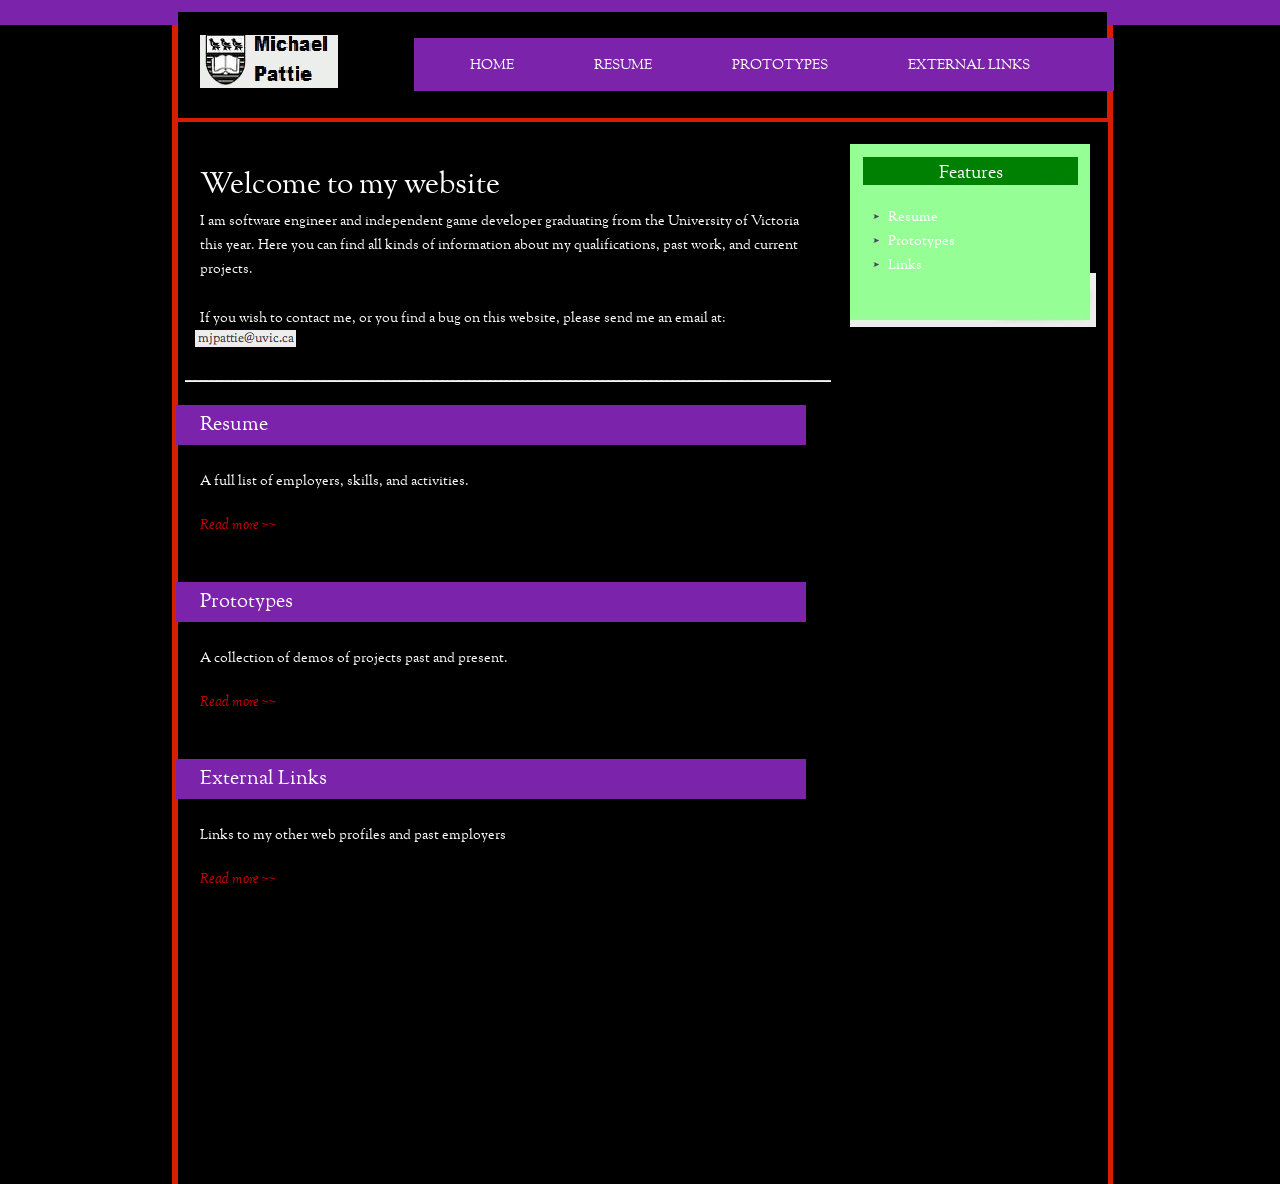
==== index.html @ cfc6a418 "Partway throuigh colour replacement. Also fixed typo in references." ====
<!DOCTYPE html>
<!-- Website template by freewebsitetemplates.com -->
<html>
<head>
	<meta charset="UTF-8">
	<title>Michael Pattie's Website</title>
	<link rel="stylesheet" type="text/css" href="css/style.css">
</head>
<body>
	<div id="page">
		<div id="header">
			<div>
				<a href="index.html"><img src="images/logo.jpg" alt="Logo"></a>
			</div>
			<ul>
				<li >
					<a href="index.html">Home</a>
				</li>
				<li>
					<a href="resume.html">Resume</a>
				</li>
				<li>
					<a href="prototypes.html">Prototypes</a>
				</li>
				<li>
					<a href="links.html">External Links</a>
				</li>
			</ul>
		</div>
		<div id="body">
			<div id="aside">
				<h1>Welcome to my website</h1>
				<p>I am software engineer and independent game developer graduating from the University of Victoria this year. Here you can find all kinds of information about my qualifications, past work, and current projects.</p>
				<p>If you wish to contact me, or you find a bug on this website, please send me an email at: <img id="contact_img" src="images/contact_image.png"></img></p>
				<span></span>
				<ul>
					<li>
						<h2 id="resume">
							<a href="resume.html">Resume</a>
						</h2>
						<p>A full list of employers, skills, and activities.</p>
						<a href="resume.html" class="readmore">Read more &gt;&gt;</a>
					</li>
					<li>
						<h2 id = "prototypes">
							<a href="prototypes.html">Prototypes</a>
						</h2>
						<p>A collection of demos of projects past and present.</p>
						<a href="prototypes.html" class="readmore">Read more &gt;&gt;</a>
					</li>
                    <li>
						<h2 id = "links">
							<a href="links.html">External Links</a>
						</h2>
						<p>Links to my other web profiles and past employers</p>
						<a href="links.html" class="readmore">Read more &gt;&gt;</a>
					</li>
				</ul>
            </div>
			<div id="sidebar">
				<div>
					<div>
						<h3>Features</h3>
						<ul>
							<li>
								<a href="#resume">Resume</a>
							</li>
							<li>
								<a href="#prototypes">Prototypes</a>
							</li>
							<li>
								<a href="#links">Links</a>
							</li>
						</ul>
					</div>
				</div>
            </div>
		</div>
	</div>
</body>
</html>
---- css/style.css ----
/* Website template by freewebsitetemplates.com */

body {
	background: url(../images/bg-body.png) repeat center top;
	color: #ffffff;/*#504e4f;/*807e7f 504e4f*/
	font-family: 'SortsMillGoudyRegular';
	font-size: 14px;
	margin: 0;
	min-width: 950px;
	padding: 0;
}

a {
	outline: none;
}

img {
	border: 0;
}

img#contact_img {
    margin-left:-5px;
}

p a {
	color: #ffffff;/*#504e4f; /*807e7f*/
}

iframe {
    display: block;
    width: 800px;/*889px;*/
    height: 600px;/*667px;*/
    margin:0 auto;
    /*-webkit-transform:scale(0.5);-moz-transform-scale(0.5);*/
}

#iframe_coffee{
    display: block;
    width: 750px;/*889px;*/
    height: 750px;/*667px;*/
    margin:0 auto;
    /*-webkit-transform:scale(0.5);-moz-transform-scale(0.5);*/
}

#iframe_theRoom {
    display: block;
    width: 840px;
    height: 650px;
    margin:0 130px;
    /*-webkit-transform:scale(0.5);-moz-transform-scale(0.5);*/
}

#page {
	background: url(../images/top-bar.png) repeat-x center top;
	width: 100%;
}

#arcadepage {
	background: url(../images/top-bar.png) repeat-x center top;
	width: 100%;
}

#arcadeheader {
	background: url(../images/bg-header-expanded.png) no-repeat center top;
	height: 123px;
	margin: 0 auto;
	overflow: hidden;
	width: 1100px;
}

#header {
	background: url(../images/bg-header.png) no-repeat center top;
	height: 123px;
	margin: 0 auto;
	overflow: hidden;
	width: 950px;
}

#arcadeheader div,
#header div {
	float: left;
	height: 123px;
	padding: 0 0 0 35px;
	width: 230px;
}

#arcadeheader div img,
#header div img {
	margin-top: 35px;
}

#arcadeheader ul{
    float: right;
	height: 51px;
	list-style: none;
	margin: 40px 0 0;
	padding: 0;
}
#header ul {
	float: left;
	height: 51px;
	list-style: none;
	margin: 40px 0 0;
	padding: 0;
}

#arcadeheader ul li,
#header ul li {
	float: left;
	padding: 0 40px;
}

#arcadeheader ul li a,
#header ul li a {
	color: #ffffff;/*#105012; /*831a3b*/
	display: block;
	line-height: 51px;
	text-decoration: none;
	text-transform: uppercase;
	text-shadow: none;/*0 1px #77df68; /*ff97b8*/
}

#arcadeheader ul li.current a,
#header ul li.current a{
	color: #CC0000;
}

#arcadeheader ul a:hover,
#header ul li a:hover {
	color: #ff6600;/*f5fff5*/
	text-shadow: none;/*0 1px #00a100; /*d5426f*/ /*7aff7a*/
}

#arcade {
	background: url(../images/bg-page-expanded.png) repeat-y ;
    /*background-size: auto auto;*/
	margin: -1px auto;
	min-height: 800px;
	overflow: hidden;
	padding: 0px 0px 0px 0;
	width: 1100px;
}

#arcade_theRoom {
	background: url(../images/bg-page-expanded.png) repeat-y ;
    /*background-size: auto auto;*/
	margin: -20px 133px;
	min-height: 700px;
	overflow: visible;
	padding: 0px 0px 0px 0;
	width: 1200px;
}

#arcade div{
	margin-left:25px;
	width: 1000px;
}

#body {
	background: url(../images/bg-page.png) repeat-y;
	margin: -1px auto;
	min-height: 1000px;
	overflow: hidden;
	padding: 22px 25px 40px 0;
	width: 925px;
}


#body div#aside {
	float: left;
	position: relative;
	width: 665px;
}

#body div#aside div {
	/*background: url(../images/frame.gif) no-repeat;*/
	height: 291px;
	margin: 0 0 0 35px;
	width: 608px;
}

#body div#aside div#games{
    background: none;
	height: auto;
    margin: 0;
}

#body div#aside div#games div{
    background: none;
	height: auto;
    margin: 0;
    float:left;
}

#body div#aside div#games span{
    position: relative;
}


#body div#aside div#games h2 a{
    /*background: none;*/
    margin-left: 0;
    float: none;
    width: auto;
}

#body div#aside div#games a{
    background: none;
    margin-left: 25px;
    float: left;
    width: 135px;
}

#body div#aside div#games p{
    margin-left: 170px; 
}

#body div#aside div#games ul li{
    overflow:hidden;
    /*height:300;*/
}

#body div#aside div#games a.readmore{
    margin-left: 170px;
}

#body div#aside div#section ul li {
	margin: 0 0 30px;
	overflow: hidden;
    height: auto;
}

#body div#aside div#section ul li h2{
	background: none;
	height: auto;
}

#body div#aside div#section ul {

}

#body div#aside div#section ul li {
	margin: 0 0 30px;
	overflow: hidden;
}


#body div#aside div#section ul li span {
	background: none;
	display: block;
	float: left;
	height: 145px;
	margin: 0;
	position: static;
	width: 145px;
}

#body div#aside div#games img,
#body div#aside div#section ul li span img {
	border: 1px solid #BEC3BE;/*C2C3BE*/
    height: 145px;
    width:  145px;
}

#body div#aside div#section ul li div {
	background: none;
	float: left;
	height: auto;
	margin: 0 0 0 25px;
	width: 430px;
}

#body div#aside div#section ul li div h5 {
	font-size: 18px;
	font-weight: normal;
	margin: 0 0 5px;
}

#body div#aside div#section ul li div h5 a {
	color: #5acd5a;/*cd5a81*/
}

#body div#aside div#section ul li div p {
	margin: 0;
	padding: 0;
}

#body div#aside div img {
	margin: 1px 3px 3px;
}

#body div#aside h1 {
	font-size: 30px;
	font-weight: normal;
	margin: 25px 0 10px;
}

#body div#aside h4 {
	background: url(../images/bg-content-heading.png) no-repeat;/*This one was grey*/
	color: #ffffff;/*#fdfdfd;*/
	font-size: 20px;
	font-weight: normal;
	height: 46px;
	line-height: 39px;
	margin: 0px 0 18px;
	text-shadow: none;/*0 1px #9e9e9e;*/
	width: 643px;
}

#body div#aside h3 {
	font-size: 20px;
	font-weight: normal;
	margin: 20px 0 0;
}

#arcade_theRoom h2{
	padding: 0px 22px 0px 35px;
}
#arcade h2,
#arcade p,
#body div#aside h1,
#body div#aside p,
#body div#aside h4,
#body div#aside h3,
#body div#aside h2 {
	padding: 0 22px 0 35px;
}

#body div#aside p {
	line-height: 24px;
	margin: 0 0 25px;
}

#body div#aside span {
	background: url(../images/separator.gif) no-repeat;
	display: block;
	height: 2px;
	margin: 0 0 23px 20px;
	width: 646px;
}

#body div#aside ul {
	list-style: none;
	margin: 0;
	padding: 0;
}

#body div#aside ul li {
	position: relative;
}

#body div#aside ul li span {
	background: url(../images/separator.gif) no-repeat;
	bottom: 0;
	position: absolute;
	right: 0;
}

#body div#aside ul li div {
	margin: 0 0 20px 35px;
}

#body div#aside ul li ul{
    margin-bottom:40px;
}

#body div#aside ul li ul li{
    margin-top:0px;
    margin-bottom:-20px;
    margin-left:40px
}

#body div#aside ul li ul li p{
    
    background: url(../images/arrow-grey.jpg) no-repeat left 9px;
    display: block;
	line-height: 24px;
	padding: 0 0 0 15px;
    line-height: 1.5em;
}

/*#body div#aside ul li ul li ul li{
    
    margin-top:0px;
    margin-bottom:0px;
    margin-left:40px
}

#body div#aside ul li ul li ul li p{
    
    background: url(../images/arrow-grey.jpg) no-repeat left 9px;
    display: block;
	line-height: 24px;
	padding: 0 0 0 15px;
    line-height: 1.5em;
}*/

#body div#aside h2 {
	background: url(../images/bg-content-heading.png) no-repeat;
	color: #ffffff;/*#fcfffc;/*fff9fc*/
	font-size: 20px;
	font-weight: normal;
	height: 46px;
	line-height: 39px;
	margin: 0 0 18px;
	text-shadow:none;/* 0 1px #58a858; /*e68ca8*/
	width: 643px;
}


#body div#aside h2 a {
	color: #ffffff;/*#f9fffc;/*fff9fc*/
	display: inline-block;
	text-decoration: none;
}

#body div#aside ul li h2 a:hover,
#body div#aside ul li a.readmore:hover,
#body div#sidebar div h3 a:hover,
#body div#aside div.section div a:hover,
#body div#aside div.section div a.back:hover,
#body div#aside div.section ul li a:hover,
#body div#aside div#section ul li div h5 a:hover {
	color: #ff6600;/*#1a631a;/*831A3B*/
}

#body div#aside ul li a.readmore {
	color: #cc0000;/*#59cc80; /*cc5980*/
	font-family: 'SortsMillGoudyItalic';
	display: inline-block;
	padding: 0 0 50px 35px;
	text-decoration: none;
}

#body div#aside ul li span.date {
	background: none;
	display: block;
	color: #a6ffc2;/*ffa6c2*/
	font-family: Arial, Helvetica, sans-serif;
	height: auto;
	font-style: italic;
	line-height: 35px;
	position: absolute;
	right: 40px;
	top: 0;
	width: auto;
}

#body div#aside div#work{
    background: none;
	height: auto;
	margin: 0;
	width: auto;
}

#body div#aside div#work div {
    background: none;
	height: auto;
	margin: auto 0;
	padding: 0 0 0 0px;
	width: 580px;
}

#body div#aside div#work ul {
	margin: 0 auto;
    height: auto;
	width: 580px;
}

#body div#aside div#work ul li {
	float: left;
	margin: 0 0px;
    height: auto;
	width: 190px;
}

#body div#aside div#references{
    background: none;
	height: auto;
	margin: 0;
	width: auto;
}

#body div#aside div#references div {
    background: none;
	height: auto;
	margin: auto 0;
	padding: 0 0 0 0px;
	width: 580px;
}

#body div#aside div#references ul {
	overflow: hidden;
	margin: 0 auto;
	width: 580px;
}

#body div#aside div#references ul li {
	float: left;
	margin: 0 0px;
	width: 190px;
}

#body div#aside div#paging {
	background: none;
	font-family: Arial, Helvetica, sans-serif;
	font-size: 12px;
	height: auto;
	margin: 0;
	text-align: center;
	width: 670px;
}

#body div#aside div#paging span {
	background: none;
	display: inline;
	height: auto;
	margin: 0;
	width: auto;
}

#body div#aside div#paging span a,
#body div#aside div#paging ul li a {
	color: #ffffff;/*#bfbdbe;*/
	display: inline;
	text-decoration: none;
}

#body div#aside div#paging span a:hover,
#body div#aside div#paging ul li a:hover {
	color: #ff6600;/*#807E7F;*/
}

#body div#aside div#paging ul li a:hover {
	text-decoration: underline;
}

#body div#aside div#paging ul {
	display: inline;
}

#body div#aside div#paging ul li {
	display: inline;
	padding: 0 5px;
}

#body div#aside div.section {
	background: none;
	height: auto;
	margin: 0;
	width: auto;
}

#body div#aside div.section ul {
	/*overflow: hidden;*/
	margin: 0 auto;
	width: 535px;
}

#body div#aside div.section ul li {
	float: left;
	margin: 0 15px;
	width: 146px;
}


#body div#aside div.section ul li img {
	border: 1px solid #c2c3be;
	margin: 0 0 10px;
}

#body div#aside div.section ul li a {
	color: #807E7F;
	display: block;
	font-family: Arial, Helvetica, sans-serif;
	font-size: 12px;
	padding: 0 0 5px;
	text-decoration: none;
}

#body div#aside div.section div {
	background: none;
	height: auto;
	margin: 40px auto 0;
	padding: 0 0 0 20px;
	width: 580px;
}

#body div#aside div.section div a {
	background: #e05b86;
	color: #f1d6dd;
	display: inline-block;
	font-family: 'RalewayThin';
	font-size: 18px;
	height: 30px;
	line-height: 30px;
	margin: 0 5px;
	text-align: center;
	text-decoration: none;
	width: 109px;
}

#body div#aside div.section div a.back {
	background: #c2bebf;
	color: #6d696a;
	margin: 0 0 0 220px;
}

#body div#sidebar {	
	float: right;
	width: 240px;
}

#body div#sidebar div {
	background: url(../images/bg-sidebar-bottom.jpg) no-repeat center bottom;
	padding: 0 0 50px;
	width: 246px;
}

#body div#sidebar div div {
	background: #95ff95; /*e9dadf*/
	padding: 13px 13px 0;
	width: 214px;
}

#body div#sidebar div div h3 {
	background: #008002 url(../images/bg-sidebar-heading.gif) no-repeat right top;/*ee7199*/
	color: #ffffff;/*#fcfffc; /*fffafc*/
	font-size: 18px;
	font-weight: normal;
	height: 28px;
	line-height: 33px;
	margin: 0;
	text-align: center;
	text-shadow: none;/*0 1px #58a858;*/
	width: 215px;
}

#body div#sidebar div div ul {
	list-style: none;
	margin: 0;
	padding: 20px 0 0 10px;
}

#body div#sidebar div div ul li {
	background: url(../images/arrow.gif) no-repeat left 9px;
	display: block;
	line-height: 24px;
	padding: 0 0 0 15px;
}

/*#body div#sidebar div div ul li:first-child {
	background: url(../images/arrow-down.gif) no-repeat left 8px;
}*/

#body div#sidebar div div ul li a {
	color: #ffffff;/*#105012;/*533841*//**/
	text-decoration: none;
	text-shadow:none;/* 0 1px #c0d0c0; /*fae9ef*/
}

#body div#sidebar div div ul li a:hover {
	text-decoration: underline;
}

#body div#sidebar div div ul li ul {
	padding: 0 0 20px 20px;
}

#body div#sidebar div div ul li ul li,
#body div#sidebar div div ul li ul li:first-child {
	background: url(../images/bullet.gif) no-repeat left 9px;
	padding: 0 0 0 10px;
}

#body div#sidebar form {
	background: #d7d5d6;
	height: 30px;
	margin: 50px 0;
	overflow: hidden;
	width: 240px;
}

#body div#sidebar form input.search {
	background: none;
	border: 0;
	color: #fffeff;
	float: left;
	font-size: 14px;
	height: 28px;
	line-height: 23px;
	margin: 0 0 0 10px;
	width: 185px;
}

#body div#sidebar form input.searchbtn {	
	background: url(../images/icon.gif) no-repeat 0 -208px;
	border: 0;
	cursor: pointer;
	float: left;
	height: 30px;
	width: 30px;
}

#body div#sidebar div#connect {
	background: none;
	padding: 0 0 50px;
	text-align: center;
	width: 240px;
}

#body div#sidebar div#connect span {
	display: block;
	font-size: 20px;
}

#body div#sidebar div#connect a {
	display: inline-block;
	height: 59px;
	line-height: 59px;
	margin: 13px 0 0 28px;
	text-indent: -999999px;
	width: 59px;
}

#body div#sidebar div#connect a#facebook {
	background: url(../images/icon.png) no-repeat 0 0;
	margin: 13px 0 0 0;
}

#body div#sidebar div#connect a#twitter {
	background: url(../images/icon.png) no-repeat 0 -138px;
}

#body div#sidebar div#connect a#linkedin {
	background: url(../images/icon.png) no-repeat 0 -69px;
}

#footer {
	background: #b74b6d url(../images/bg-footer.gif) repeat-x;
	font-family: Arial, Helvetica, sans-serif;
	font-size: 11px;
	line-height: 60px;
	width: 100%;
}

#footer p {
	color: #184918;/*791837*/
	margin: 0;
	text-align: center;
}

@font-face {
    font-family: 'SortsMillGoudyRegular';
    src: url('../fonts/sortsmillgoudy-regular-webfont.eot');
    src: url('../fonts/sortsmillgoudy-regular-webfont.eot?#iefix') format('embedded-opentype'),
         url('../fonts/sortsmillgoudy-regular-webfont.woff') format('woff'),
         url('../fonts/sortsmillgoudy-regular-webfont.ttf') format('truetype'),
         url('../fonts/sortsmillgoudy-regular-webfont.svg#SortsMillGoudyRegular') format('svg');
    font-weight: normal;
    font-style: normal;
}

@font-face {
    font-family: 'SortsMillGoudyItalic';
    src: url('../fonts/sortsmillgoudy-italic-webfont.eot');
    src: url('../fonts/sortsmillgoudy-italic-webfont.eot?#iefix') format('embedded-opentype'),
         url('../fonts/sortsmillgoudy-italic-webfont.woff') format('woff'),
         url('../fonts/sortsmillgoudy-italic-webfont.ttf') format('truetype'),
         url('../fonts/sortsmillgoudy-italic-webfont.svg#SortsMillGoudyItalic') format('svg');
    font-weight: normal;
    font-style: normal;
}

@font-face {
    font-family: 'RalewayThin';
    src: url('../fonts/raleway-thin-webfont.eot');
    src: url('../fonts/raleway-thin-webfont.eot?#iefix') format('embedded-opentype'),
         url('../fonts/raleway-thin-webfont.woff') format('woff'),
         url('../fonts/raleway-thin-webfont.ttf') format('truetype'),
         url('../fonts/raleway-thin-webfont.svg#RalewayThin') format('svg');
    font-weight: normal;
    font-style: normal;
}
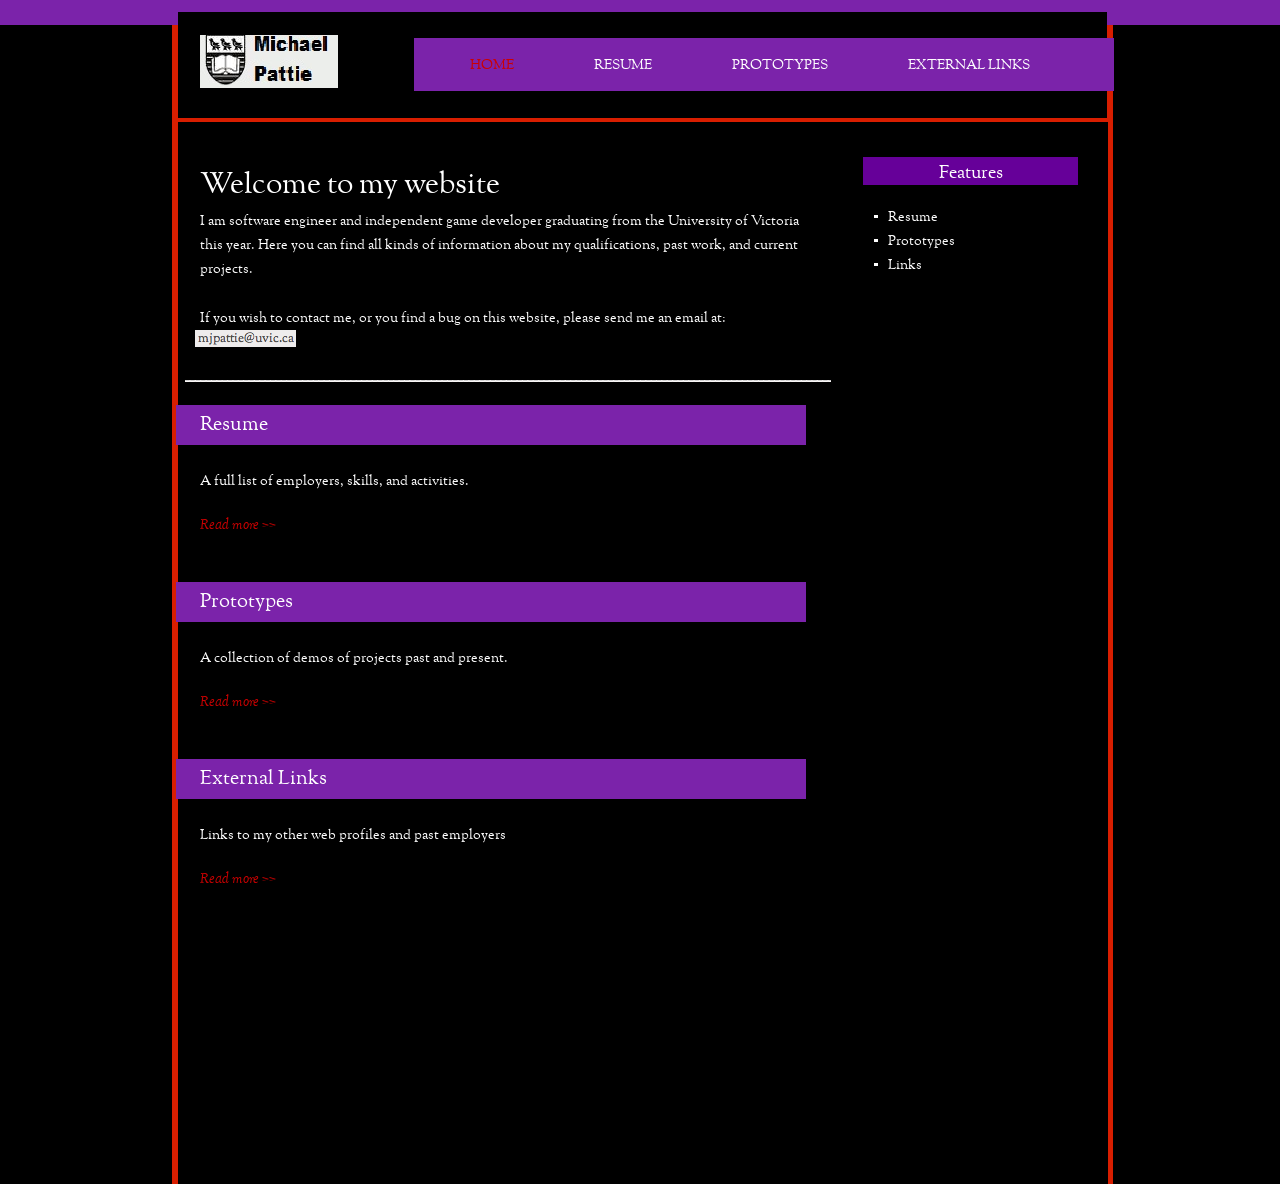
==== commit c81f6af4: "Completed some colour stuff." ====
--- a/index.html
+++ b/index.html
@@ -13,7 +13,7 @@
 				<a href="index.html"><img src="images/logo.jpg" alt="Logo"></a>
 			</div>
 			<ul>
-				<li >
+				<li class="current">
 					<a href="index.html">Home</a>
 				</li>
 				<li>
--- a/css/style.css
+++ b/css/style.css
@@ -257,7 +257,7 @@
 
 #body div#aside div#games img,
 #body div#aside div#section ul li span img {
-	border: 1px solid #BEC3BE;/*C2C3BE*/
+	border: 1px solid #CC0000;/*#BEC3BE;/*C2C3BE*/
     height: 145px;
     width:  145px;
 }
@@ -277,7 +277,7 @@
 }
 
 #body div#aside div#section ul li div h5 a {
-	color: #5acd5a;/*cd5a81*/
+	color: #CC0000;/*#5acd5a;/*cd5a81*/
 }
 
 #body div#aside div#section ul li div p {
@@ -372,7 +372,7 @@
 
 #body div#aside ul li ul li p{
     
-    background: url(../images/arrow-grey.jpg) no-repeat left 9px;
+    background: url(../images/arrow.png) no-repeat left 9px;
     display: block;
 	line-height: 24px;
 	padding: 0 0 0 15px;
@@ -565,7 +565,7 @@
 
 
 #body div#aside div.section ul li img {
-	border: 1px solid #c2c3be;
+	border: 1px solid #CC0000;/*#c2c3be;*/
 	margin: 0 0 10px;
 }
 
@@ -612,19 +612,19 @@
 }
 
 #body div#sidebar div {
-	background: url(../images/bg-sidebar-bottom.jpg) no-repeat center bottom;
+	/*background: url(../images/bg-sidebar-bottom.jpg) no-repeat center bottom;*/
 	padding: 0 0 50px;
 	width: 246px;
 }
 
 #body div#sidebar div div {
-	background: #95ff95; /*e9dadf*/
+	background: #0000000;/*#95ff95; /*e9dadf*/
 	padding: 13px 13px 0;
 	width: 214px;
 }
 
 #body div#sidebar div div h3 {
-	background: #008002 url(../images/bg-sidebar-heading.gif) no-repeat right top;/*ee7199*/
+	background: #660099; /*url(../images/bg-sidebar-heading.png) no-repeat right top;/*ee7199*/
 	color: #ffffff;/*#fcfffc; /*fffafc*/
 	font-size: 18px;
 	font-weight: normal;
@@ -643,7 +643,7 @@
 }
 
 #body div#sidebar div div ul li {
-	background: url(../images/arrow.gif) no-repeat left 9px;
+	background: url(../images/arrow.png) no-repeat left 9px;
 	display: block;
 	line-height: 24px;
 	padding: 0 0 0 15px;
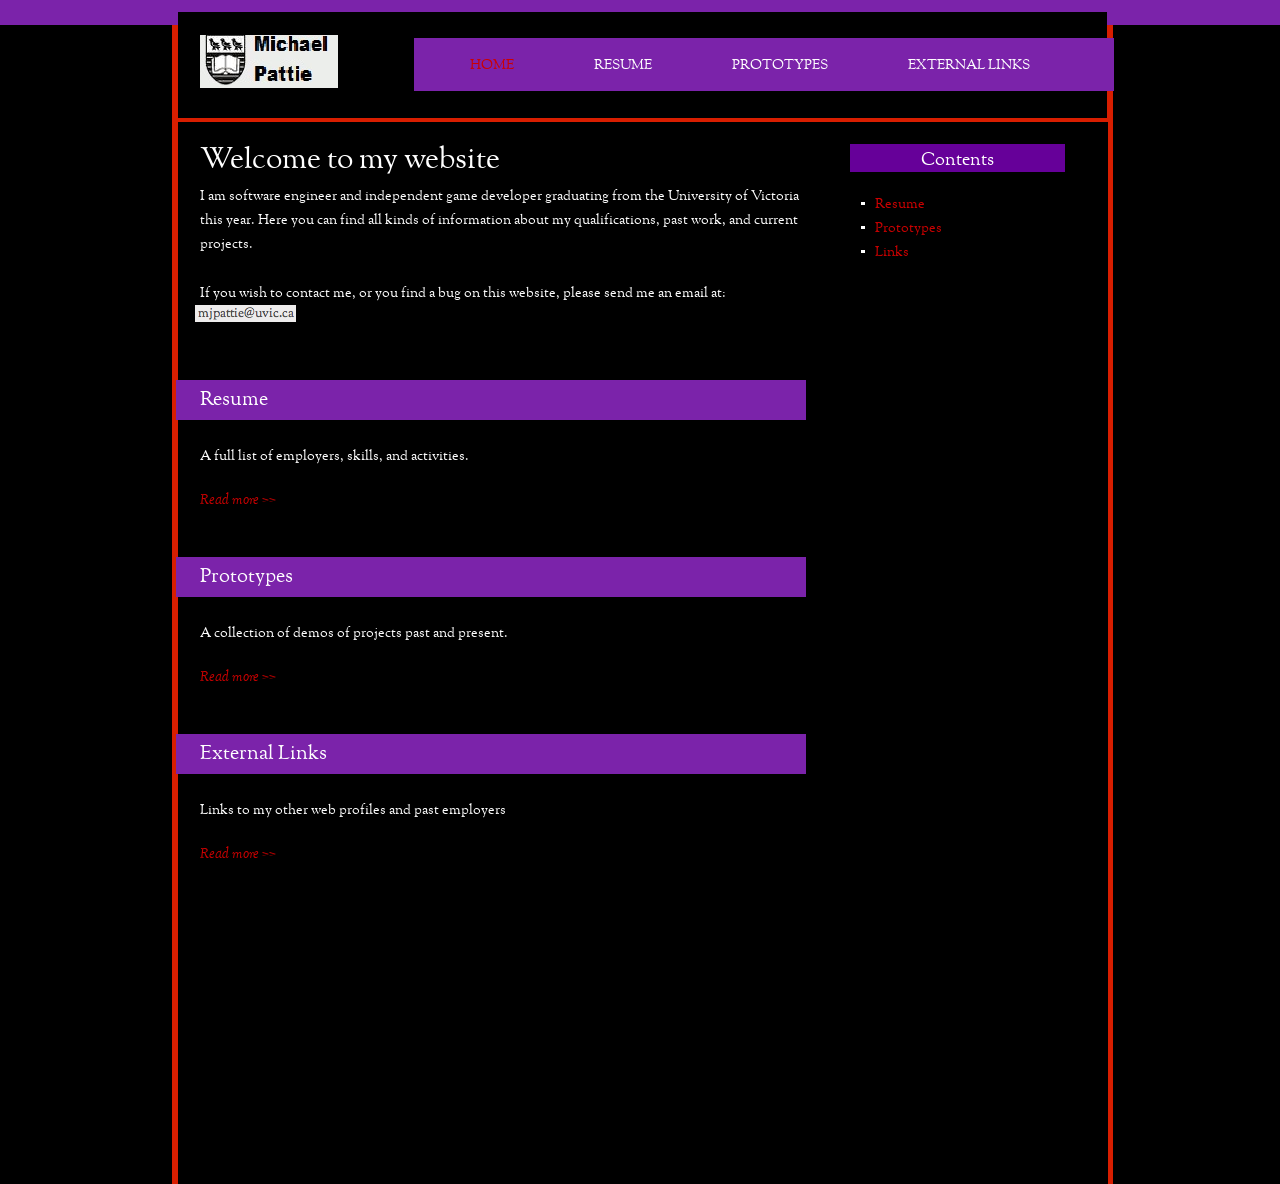
==== commit 34360f7d: "Fixed loudcrow jumper." ====
--- a/index.html
+++ b/index.html
@@ -60,7 +60,7 @@
 			<div id="sidebar">
 				<div>
 					<div>
-						<h3>Features</h3>
+						<h3>Contents</h3>
 						<ul>
 							<li>
 								<a href="#resume">Resume</a>
--- a/css/style.css
+++ b/css/style.css
@@ -208,7 +208,7 @@
     background: none;
     margin-left: 25px;
     float: left;
-    width: 135px;
+    /*width: 135px;*/
 }
 
 #body div#aside div#games p{
@@ -236,7 +236,7 @@
 }
 
 #body div#aside div#section ul {
-
+	list-style: none;
 }
 
 #body div#aside div#section ul li {
@@ -270,13 +270,32 @@
 	width: 430px;
 }
 
-#body div#aside div#section ul li div h5 {
+#body div#aside div#games h5/*,
+#body div#aside div#section ul li div h5*/{
 	font-size: 18px;
 	font-weight: normal;
 	margin: 0 0 5px;
-}
-
-#body div#aside div#section ul li div h5 a {
+	
+
+}
+
+#body div#aside div#games h5 a/*,
+#body div#aside div#section ul li div h5 a*/ {
+	color: #CC0000;/*#5acd5a;/*cd5a81*/
+	margin-left: 25px;
+}
+
+#body div#aside  h5/*,
+#body div#aside div#section ul li div h5*/{
+	font-size: 18px;
+	font-weight: normal;
+	margin: 0 0 5px;
+
+
+}
+
+#body div#aside  h5 a/*,
+#body div#aside div#section ul li div h5 a*/ {
 	color: #CC0000;/*#5acd5a;/*cd5a81*/
 }
 
@@ -292,7 +311,7 @@
 #body div#aside h1 {
 	font-size: 30px;
 	font-weight: normal;
-	margin: 25px 0 10px;
+	margin: 0px 0 10px;
 }
 
 #body div#aside h4 {
@@ -332,7 +351,7 @@
 }
 
 #body div#aside span {
-	background: url(../images/separator.gif) no-repeat;
+	background: url(../images/separator.png) no-repeat;
 	display: block;
 	height: 2px;
 	margin: 0 0 23px 20px;
@@ -350,7 +369,7 @@
 }
 
 #body div#aside ul li span {
-	background: url(../images/separator.gif) no-repeat;
+	background: url(../images/separator.png) no-repeat;
 	bottom: 0;
 	position: absolute;
 	right: 0;
@@ -618,8 +637,8 @@
 }
 
 #body div#sidebar div div {
-	background: #0000000;/*#95ff95; /*e9dadf*/
-	padding: 13px 13px 0;
+	/*background: #0000000;/*#95ff95; /*e9dadf*/
+	/*padding: 13px 13px 0;*/
 	width: 214px;
 }
 
@@ -654,13 +673,14 @@
 }*/
 
 #body div#sidebar div div ul li a {
-	color: #ffffff;/*#105012;/*533841*//**/
+	color: #CC0000;/*#105012;/*533841*//**/
 	text-decoration: none;
 	text-shadow:none;/* 0 1px #c0d0c0; /*fae9ef*/
 }
 
 #body div#sidebar div div ul li a:hover {
-	text-decoration: underline;
+	color:#ff6600;
+	/*text-decoration: underline;*/
 }
 
 #body div#sidebar div div ul li ul {
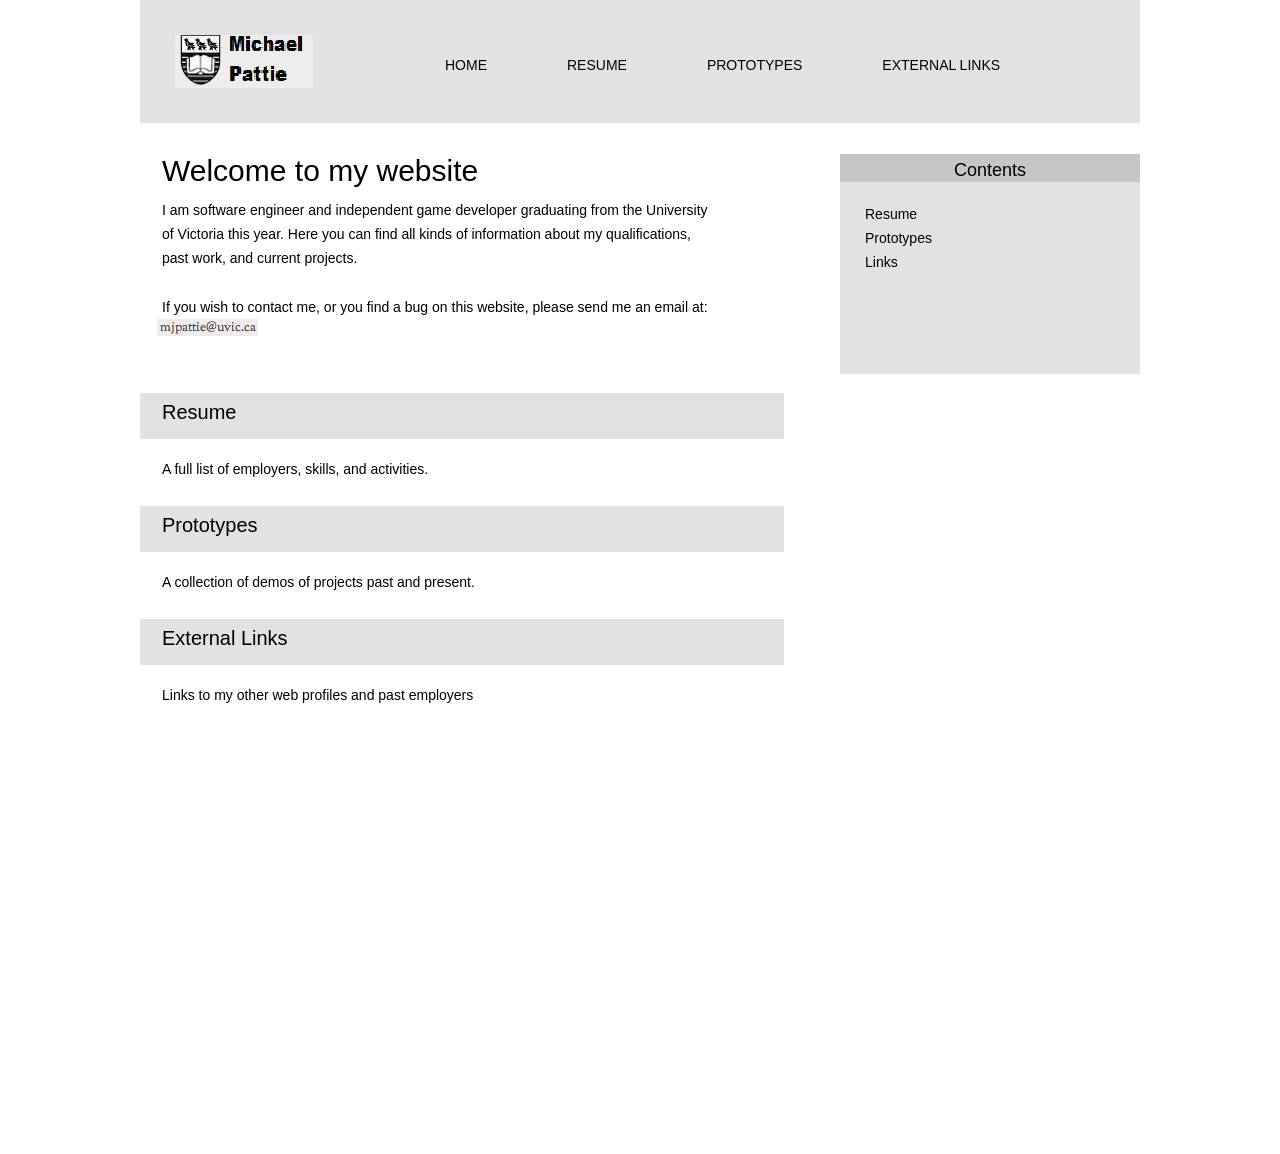
==== commit 1092049a: "AdTook advice from tal and fayaz." ====
--- a/index.html
+++ b/index.html
@@ -39,21 +39,21 @@
 							<a href="resume.html">Resume</a>
 						</h2>
 						<p>A full list of employers, skills, and activities.</p>
-						<a href="resume.html" class="readmore">Read more &gt;&gt;</a>
+						
 					</li>
 					<li>
 						<h2 id = "prototypes">
 							<a href="prototypes.html">Prototypes</a>
 						</h2>
 						<p>A collection of demos of projects past and present.</p>
-						<a href="prototypes.html" class="readmore">Read more &gt;&gt;</a>
+						
 					</li>
                     <li>
 						<h2 id = "links">
 							<a href="links.html">External Links</a>
 						</h2>
 						<p>Links to my other web profiles and past employers</p>
-						<a href="links.html" class="readmore">Read more &gt;&gt;</a>
+						
 					</li>
 				</ul>
             </div>
--- a/css/style.css
+++ b/css/style.css
@@ -1,12 +1,12 @@
 /* Website template by freewebsitetemplates.com */
 
 body {
-	background: url(../images/bg-body.png) repeat center top;
-	color: #ffffff;/*#504e4f;/*807e7f 504e4f*/
-	font-family: 'SortsMillGoudyRegular';
+	/*background: url(../images/bg-body.png) repeat center top;*/
+	color: #000000;/*#504e4f;/*807e7f 504e4f*/
+	font-family: 'Helvetica';
 	font-size: 14px;
 	margin: 0;
-	min-width: 950px;
+	min-width: 1000px;
 	padding: 0;
 }
 
@@ -23,7 +23,7 @@
 }
 
 p a {
-	color: #ffffff;/*#504e4f; /*807e7f*/
+	color: #000000;/*#ffffff;/*#504e4f; /*807e7f*/
 }
 
 iframe {
@@ -51,17 +51,17 @@
 }
 
 #page {
-	background: url(../images/top-bar.png) repeat-x center top;
+	/*background: url(../images/top-bar.png) repeat-x center top;*/
 	width: 100%;
 }
 
 #arcadepage {
-	background: url(../images/top-bar.png) repeat-x center top;
+	/*background: url(../images/top-bar.png) repeat-x center top;*/
 	width: 100%;
 }
 
 #arcadeheader {
-	background: url(../images/bg-header-expanded.png) no-repeat center top;
+	background: #e2e2e2;/*url(../images/bg-header-expanded.png) no-repeat center top;*/
 	height: 123px;
 	margin: 0 auto;
 	overflow: hidden;
@@ -69,11 +69,11 @@
 }
 
 #header {
-	background: url(../images/bg-header.png) no-repeat center top;
+	background: #e2e2e2;/* url(../images/bg-header.png) no-repeat center top;*/
 	height: 123px;
 	margin: 0 auto;
 	overflow: hidden;
-	width: 950px;
+	width: 1000px;
 }
 
 #arcadeheader div,
@@ -112,7 +112,7 @@
 
 #arcadeheader ul li a,
 #header ul li a {
-	color: #ffffff;/*#105012; /*831a3b*/
+	color: #000000;/*#ffffff;/*#105012; /*831a3b*/
 	display: block;
 	line-height: 51px;
 	text-decoration: none;
@@ -122,17 +122,17 @@
 
 #arcadeheader ul li.current a,
 #header ul li.current a{
-	color: #CC0000;
+	color: #000000;/*#CC0000;*/
 }
 
 #arcadeheader ul a:hover,
 #header ul li a:hover {
-	color: #ff6600;/*f5fff5*/
+	color: #660066;/*#ff6600;/*f5fff5*/
 	text-shadow: none;/*0 1px #00a100; /*d5426f*/ /*7aff7a*/
 }
 
 #arcade {
-	background: url(../images/bg-page-expanded.png) repeat-y ;
+	background: #e2e2e2;/* url(../images/bg-page-expanded.png) repeat-y ;/
     /*background-size: auto auto;*/
 	margin: -1px auto;
 	min-height: 800px;
@@ -142,7 +142,7 @@
 }
 
 #arcade_theRoom {
-	background: url(../images/bg-page-expanded.png) repeat-y ;
+	background:  #e2e2e2;/*url(../images/bg-page-expanded.png) repeat-y ;*?
     /*background-size: auto auto;*/
 	margin: -20px 133px;
 	min-height: 700px;
@@ -157,26 +157,26 @@
 }
 
 #body {
-	background: url(../images/bg-page.png) repeat-y;
+	/*background: url(../images/bg-page.png) repeat-y;*/
 	margin: -1px auto;
 	min-height: 1000px;
 	overflow: hidden;
-	padding: 22px 25px 40px 0;
-	width: 925px;
+	padding: 32px 0px 0px 0;
+	width: 1000px;
 }
 
 
 #body div#aside {
 	float: left;
 	position: relative;
-	width: 665px;
+	width: 600px;
 }
 
 #body div#aside div {
-	/*background: url(../images/frame.gif) no-repeat;*/
+	background:  #660066;/*url(../images/frame.gif) no-repeat;*/
 	height: 291px;
 	margin: 0 0 0 35px;
-	width: 608px;
+	width: 600px;
 }
 
 #body div#aside div#games{
@@ -201,7 +201,7 @@
     /*background: none;*/
     margin-left: 0;
     float: none;
-    width: auto;
+    width: 600px;
 }
 
 #body div#aside div#games a{
@@ -216,8 +216,8 @@
 }
 
 #body div#aside div#games ul li{
-    overflow:hidden;
-    /*height:300;*/
+    /*overflow:hidden;*/
+    height:250px;
 }
 
 #body div#aside div#games a.readmore{
@@ -257,7 +257,7 @@
 
 #body div#aside div#games img,
 #body div#aside div#section ul li span img {
-	border: 1px solid #CC0000;/*#BEC3BE;/*C2C3BE*/
+	border: 1px solid #000000;/*#CC0000;/*#BEC3BE;/*C2C3BE*/
     height: 145px;
     width:  145px;
 }
@@ -281,9 +281,12 @@
 
 #body div#aside div#games h5 a/*,
 #body div#aside div#section ul li div h5 a*/ {
-	color: #CC0000;/*#5acd5a;/*cd5a81*/
+	color: #000000;/*#CC0000;/*#5acd5a;/*cd5a81*/
 	margin-left: 25px;
-}
+	text-decoration: none;
+}
+
+
 
 #body div#aside  h5/*,
 #body div#aside div#section ul li div h5*/{
@@ -291,13 +294,14 @@
 	font-weight: normal;
 	margin: 0 0 5px;
 
-
 }
 
 #body div#aside  h5 a/*,
 #body div#aside div#section ul li div h5 a*/ {
-	color: #CC0000;/*#5acd5a;/*cd5a81*/
-}
+	color: #000000;/*#CC0000;/*#5acd5a;/*cd5a81*/
+}
+
+
 
 #body div#aside div#section ul li div p {
 	margin: 0;
@@ -315,25 +319,26 @@
 }
 
 #body div#aside h4 {
-	background: url(../images/bg-content-heading.png) no-repeat;/*This one was grey*/
-	color: #ffffff;/*#fdfdfd;*/
+	background:  #e2e2e2;/*url(../images/bg-content-heading.png) no-repeat;/*This one was grey*/
+	color: #000000;/*#ffffff;/*#fdfdfd;*/
 	font-size: 20px;
 	font-weight: normal;
 	height: 46px;
 	line-height: 39px;
 	margin: 0px 0 18px;
 	text-shadow: none;/*0 1px #9e9e9e;*/
-	width: 643px;
+	width: 600px;
 }
 
 #body div#aside h3 {
 	font-size: 20px;
 	font-weight: normal;
 	margin: 20px 0 0;
+	width: 600px;
 }
 
 #arcade_theRoom h2{
-	padding: 0px 22px 0px 35px;
+	padding: 0px 22px 0px 22px;
 }
 #arcade h2,
 #arcade p,
@@ -342,7 +347,7 @@
 #body div#aside h4,
 #body div#aside h3,
 #body div#aside h2 {
-	padding: 0 22px 0 35px;
+	padding: 0 22px 0 22px;
 }
 
 #body div#aside p {
@@ -351,11 +356,11 @@
 }
 
 #body div#aside span {
-	background: url(../images/separator.png) no-repeat;
+	/*background: url(../images/separator.png) no-repeat;*/
 	display: block;
 	height: 2px;
 	margin: 0 0 23px 20px;
-	width: 646px;
+	width: 600px;
 }
 
 #body div#aside ul {
@@ -369,7 +374,7 @@
 }
 
 #body div#aside ul li span {
-	background: url(../images/separator.png) no-repeat;
+	/*background: url(../images/separator.png) no-repeat;*/
 	bottom: 0;
 	position: absolute;
 	right: 0;
@@ -391,7 +396,7 @@
 
 #body div#aside ul li ul li p{
     
-    background: url(../images/arrow.png) no-repeat left 9px;
+    /*background: url(../images/arrow.png) no-repeat left 9px;*/
     display: block;
 	line-height: 24px;
 	padding: 0 0 0 15px;
@@ -415,20 +420,20 @@
 }*/
 
 #body div#aside h2 {
-	background: url(../images/bg-content-heading.png) no-repeat;
-	color: #ffffff;/*#fcfffc;/*fff9fc*/
+	background:  #e2e2e2;/*url(../images/bg-content-heading.png) no-repeat;*/
+	color: #000000;/*#ffffff;/*#fcfffc;/*fff9fc*/
 	font-size: 20px;
 	font-weight: normal;
 	height: 46px;
 	line-height: 39px;
 	margin: 0 0 18px;
 	text-shadow:none;/* 0 1px #58a858; /*e68ca8*/
-	width: 643px;
+	width: 600px;
 }
 
 
 #body div#aside h2 a {
-	color: #ffffff;/*#f9fffc;/*fff9fc*/
+	color: #000000;/*#ffffff;/*#f9fffc;/*fff9fc*/
 	display: inline-block;
 	text-decoration: none;
 }
@@ -439,13 +444,15 @@
 #body div#aside div.section div a:hover,
 #body div#aside div.section div a.back:hover,
 #body div#aside div.section ul li a:hover,
-#body div#aside div#section ul li div h5 a:hover {
-	color: #ff6600;/*#1a631a;/*831A3B*/
+#body div#aside div#section ul li div h5 a:hover,
+#body div#aside  h5 a:hover,
+#body div#aside div#games  h5 a:hover {
+	color: #660066;/*#ff6600;/*#1a631a;/*831A3B*/
 }
 
 #body div#aside ul li a.readmore {
-	color: #cc0000;/*#59cc80; /*cc5980*/
-	font-family: 'SortsMillGoudyItalic';
+	color: #000000;/*#cc0000;/*#59cc80; /*cc5980*/
+	font-family: 'Helvetica';
 	display: inline-block;
 	padding: 0 0 50px 35px;
 	text-decoration: none;
@@ -540,18 +547,18 @@
 
 #body div#aside div#paging span a,
 #body div#aside div#paging ul li a {
-	color: #ffffff;/*#bfbdbe;*/
+	color: #000000;/*#ffffff;/*#bfbdbe;*/
 	display: inline;
 	text-decoration: none;
 }
 
 #body div#aside div#paging span a:hover,
 #body div#aside div#paging ul li a:hover {
-	color: #ff6600;/*#807E7F;*/
+	color: #660066;/*#ff6600;/*#807E7F;*/
 }
 
 #body div#aside div#paging ul li a:hover {
-	text-decoration: underline;
+	text-decoration: none;
 }
 
 #body div#aside div#paging ul {
@@ -584,7 +591,7 @@
 
 
 #body div#aside div.section ul li img {
-	border: 1px solid #CC0000;/*#c2c3be;*/
+	border: 1px solid #660066;/*#CC0000;/*#c2c3be;*/
 	margin: 0 0 10px;
 }
 
@@ -609,7 +616,7 @@
 	background: #e05b86;
 	color: #f1d6dd;
 	display: inline-block;
-	font-family: 'RalewayThin';
+	font-family: 'Helvetica';
 	font-size: 18px;
 	height: 30px;
 	line-height: 30px;
@@ -627,24 +634,24 @@
 
 #body div#sidebar {	
 	float: right;
-	width: 240px;
+	width: 300px;
 }
 
 #body div#sidebar div {
-	/*background: url(../images/bg-sidebar-bottom.jpg) no-repeat center bottom;*/
+	background:  #e2e2e2;/*url(../images/bg-sidebar-bottom.jpg) no-repeat center bottom;*/
 	padding: 0 0 50px;
-	width: 246px;
+	/*width: 246px;*/
 }
 
 #body div#sidebar div div {
 	/*background: #0000000;/*#95ff95; /*e9dadf*/
 	/*padding: 13px 13px 0;*/
-	width: 214px;
+	/*width: 214px;*/
 }
 
 #body div#sidebar div div h3 {
-	background: #660099; /*url(../images/bg-sidebar-heading.png) no-repeat right top;/*ee7199*/
-	color: #ffffff;/*#fcfffc; /*fffafc*/
+	background:  #c6c6c6;/*#660099; /*url(../images/bg-sidebar-heading.png) no-repeat right top;/*ee7199*/
+	color: #000000;/*#ffffff;/*#fcfffc; /*fffafc*/
 	font-size: 18px;
 	font-weight: normal;
 	height: 28px;
@@ -652,7 +659,7 @@
 	margin: 0;
 	text-align: center;
 	text-shadow: none;/*0 1px #58a858;*/
-	width: 215px;
+	/*width: 215px;*/
 }
 
 #body div#sidebar div div ul {
@@ -662,7 +669,7 @@
 }
 
 #body div#sidebar div div ul li {
-	background: url(../images/arrow.png) no-repeat left 9px;
+	/*background: url(../images/arrow.png) no-repeat left 9px;*/
 	display: block;
 	line-height: 24px;
 	padding: 0 0 0 15px;
@@ -673,14 +680,14 @@
 }*/
 
 #body div#sidebar div div ul li a {
-	color: #CC0000;/*#105012;/*533841*//**/
+	color: #000000;/*#CC0000;/*#105012;/*533841*//**/
 	text-decoration: none;
 	text-shadow:none;/* 0 1px #c0d0c0; /*fae9ef*/
 }
 
 #body div#sidebar div div ul li a:hover {
-	color:#ff6600;
-	/*text-decoration: underline;*/
+	color:#660066;/*#ff6600;*/
+	text-decoration: none;
 }
 
 #body div#sidebar div div ul li ul {
@@ -714,7 +721,7 @@
 }
 
 #body div#sidebar form input.searchbtn {	
-	background: url(../images/icon.gif) no-repeat 0 -208px;
+	/*background: url(../images/icon.gif) no-repeat 0 -208px;*/
 	border: 0;
 	cursor: pointer;
 	float: left;
@@ -757,7 +764,7 @@
 }
 
 #footer {
-	background: #b74b6d url(../images/bg-footer.gif) repeat-x;
+	/*background: #b74b6d url(../images/bg-footer.gif) repeat-x;*?
 	font-family: Arial, Helvetica, sans-serif;
 	font-size: 11px;
 	line-height: 60px;
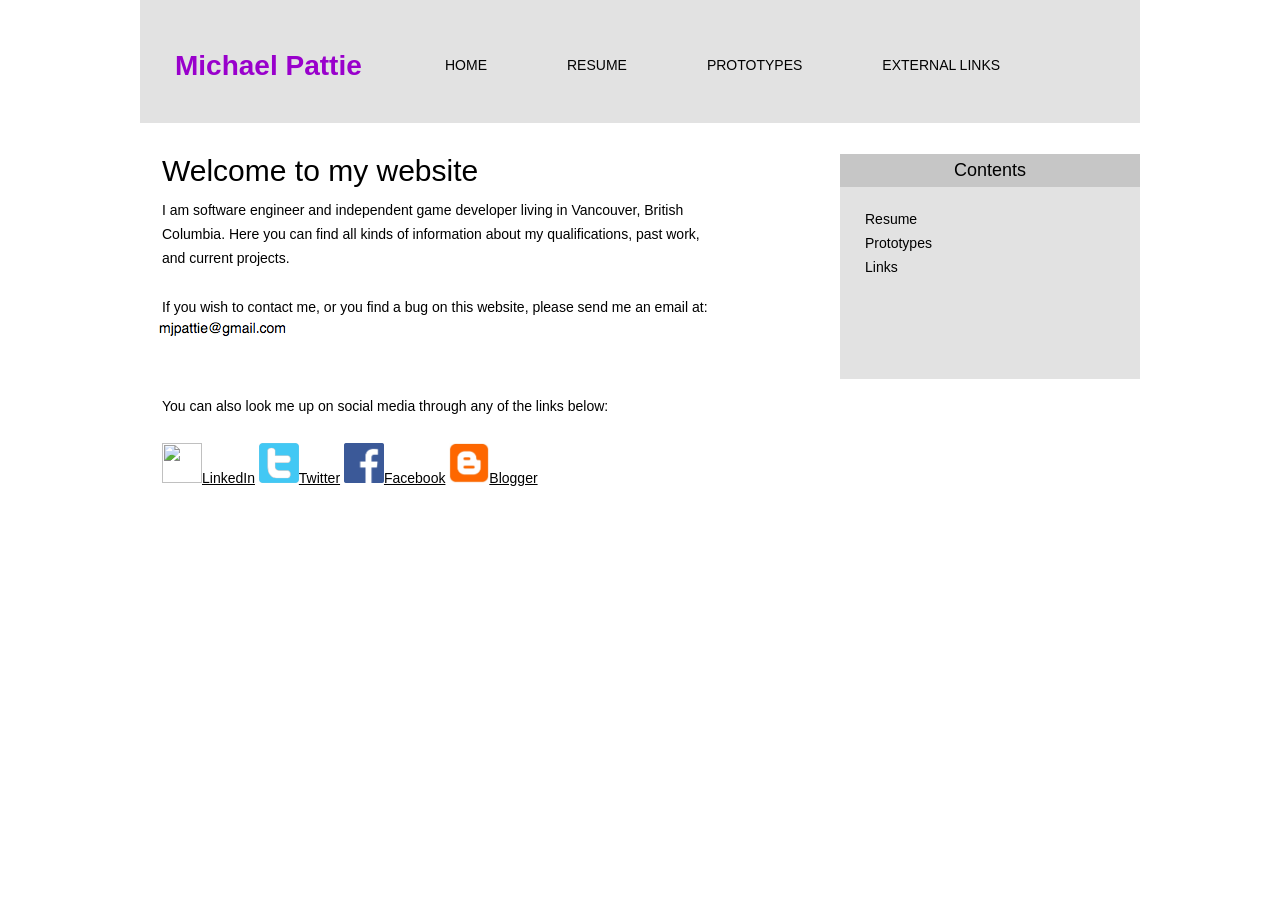
==== commit 579b1999: "Fixed index and added social media links. Also settled on highlight color." ====
--- a/index.html
+++ b/index.html
@@ -10,7 +10,8 @@
 	<div id="page">
 		<div id="header">
 			<div>
-				<a href="index.html"><img src="images/logo.jpg" alt="Logo"></a>
+				<p class="mp">Michael Pattie</p>
+				<!--<a href="index.html"><img src="images/logo.jpg" alt="Logo"></a>-->
 			</div>
 			<ul>
 				<li class="current">
@@ -27,35 +28,20 @@
 				</li>
 			</ul>
 		</div>
+
+
+
 		<div id="body">
 			<div id="aside">
 				<h1>Welcome to my website</h1>
-				<p>I am software engineer and independent game developer graduating from the University of Victoria this year. Here you can find all kinds of information about my qualifications, past work, and current projects.</p>
-				<p>If you wish to contact me, or you find a bug on this website, please send me an email at: <img id="contact_img" src="images/contact_image.png"></img></p>
+				<p>I am software engineer and independent game developer living in Vancouver, British Columbia. Here you can find all kinds of information about my qualifications, past work, and current projects.</p>
+				<p>If you wish to contact me, or you find a bug on this website, please send me an email at:<img id="contact_img" src="images/mpEmail.png"></img></p>
 				<span></span>
-				<ul>
-					<li>
-						<h2 id="resume">
-							<a href="resume.html">Resume</a>
-						</h2>
-						<p>A full list of employers, skills, and activities.</p>
-						
-					</li>
-					<li>
-						<h2 id = "prototypes">
-							<a href="prototypes.html">Prototypes</a>
-						</h2>
-						<p>A collection of demos of projects past and present.</p>
-						
-					</li>
-                    <li>
-						<h2 id = "links">
-							<a href="links.html">External Links</a>
-						</h2>
-						<p>Links to my other web profiles and past employers</p>
-						
-					</li>
-				</ul>
+				<p>You can also look me up on social media through any of the links below:<p>
+				<img src="images/lin-logo.png"><a href="https://www.linkedin.com/pub/michael-pattie/88/383/235">LinkedIn</a>
+				<img src="images/twitter-logo.png"><a href="https://twitter.com/Michael_Pattie">Twitter</a>
+				<img src="images/fb-logo.png"><a href="https://en-gb.facebook.com/michael.pattie.3">Facebook</a>
+				<img src="images/blogger-logo.jpg"><a href="http://lambwattage.blogspot.ca">Blogger</a>
             </div>
 			<div id="sidebar">
 				<div>
--- a/css/style.css
+++ b/css/style.css
@@ -16,10 +16,14 @@
 
 img {
 	border: 0;
-}
-
-img#contact_img {
+	width: 40px;
+	height: 40px;
+}
+
+#contact_img {
     margin-left:-5px;
+    width: 131px;
+	height: 18px;
 }
 
 p a {
@@ -76,6 +80,13 @@
 	width: 1000px;
 }
 
+p.mp {
+margin-top:50px;
+font-size:28px;
+font-weight:bold;
+color:#9900CC;
+}
+
 #arcadeheader div,
 #header div {
 	float: left;
@@ -127,7 +138,7 @@
 
 #arcadeheader ul a:hover,
 #header ul li a:hover {
-	color: #660066;/*#ff6600;/*f5fff5*/
+	color: #9900CC;/*#ff6600;/*f5fff5*/
 	text-shadow: none;/*0 1px #00a100; /*d5426f*/ /*7aff7a*/
 }
 
@@ -159,7 +170,7 @@
 #body {
 	/*background: url(../images/bg-page.png) repeat-y;*/
 	margin: -1px auto;
-	min-height: 1000px;
+	min-height: 100px;
 	overflow: hidden;
 	padding: 32px 0px 0px 0;
 	width: 1000px;
@@ -173,7 +184,7 @@
 }
 
 #body div#aside div {
-	background:  #660066;/*url(../images/frame.gif) no-repeat;*/
+	background:  #9900CC;/*url(../images/frame.gif) no-repeat;*/
 	height: 291px;
 	margin: 0 0 0 35px;
 	width: 600px;
@@ -425,7 +436,7 @@
 	font-size: 20px;
 	font-weight: normal;
 	height: 46px;
-	line-height: 39px;
+	line-height: 49px;
 	margin: 0 0 18px;
 	text-shadow:none;/* 0 1px #58a858; /*e68ca8*/
 	width: 600px;
@@ -438,6 +449,7 @@
 	text-decoration: none;
 }
 
+a:hover,
 #body div#aside ul li h2 a:hover,
 #body div#aside ul li a.readmore:hover,
 #body div#sidebar div h3 a:hover,
@@ -447,7 +459,7 @@
 #body div#aside div#section ul li div h5 a:hover,
 #body div#aside  h5 a:hover,
 #body div#aside div#games  h5 a:hover {
-	color: #660066;/*#ff6600;/*#1a631a;/*831A3B*/
+	color: #9900CC;/*#ff6600;/*#1a631a;/*831A3B*/
 }
 
 #body div#aside ul li a.readmore {
@@ -554,7 +566,7 @@
 
 #body div#aside div#paging span a:hover,
 #body div#aside div#paging ul li a:hover {
-	color: #660066;/*#ff6600;/*#807E7F;*/
+	color: #9900CC;/*#ff6600;/*#807E7F;*/
 }
 
 #body div#aside div#paging ul li a:hover {
@@ -591,7 +603,7 @@
 
 
 #body div#aside div.section ul li img {
-	border: 1px solid #660066;/*#CC0000;/*#c2c3be;*/
+	border: 1px solid #9900CC;/*#CC0000;/*#c2c3be;*/
 	margin: 0 0 10px;
 }
 
@@ -654,7 +666,6 @@
 	color: #000000;/*#ffffff;/*#fcfffc; /*fffafc*/
 	font-size: 18px;
 	font-weight: normal;
-	height: 28px;
 	line-height: 33px;
 	margin: 0;
 	text-align: center;
@@ -686,7 +697,7 @@
 }
 
 #body div#sidebar div div ul li a:hover {
-	color:#660066;/*#ff6600;*/
+	color:#9900CC;/*#ff6600;*/
 	text-decoration: none;
 }
 
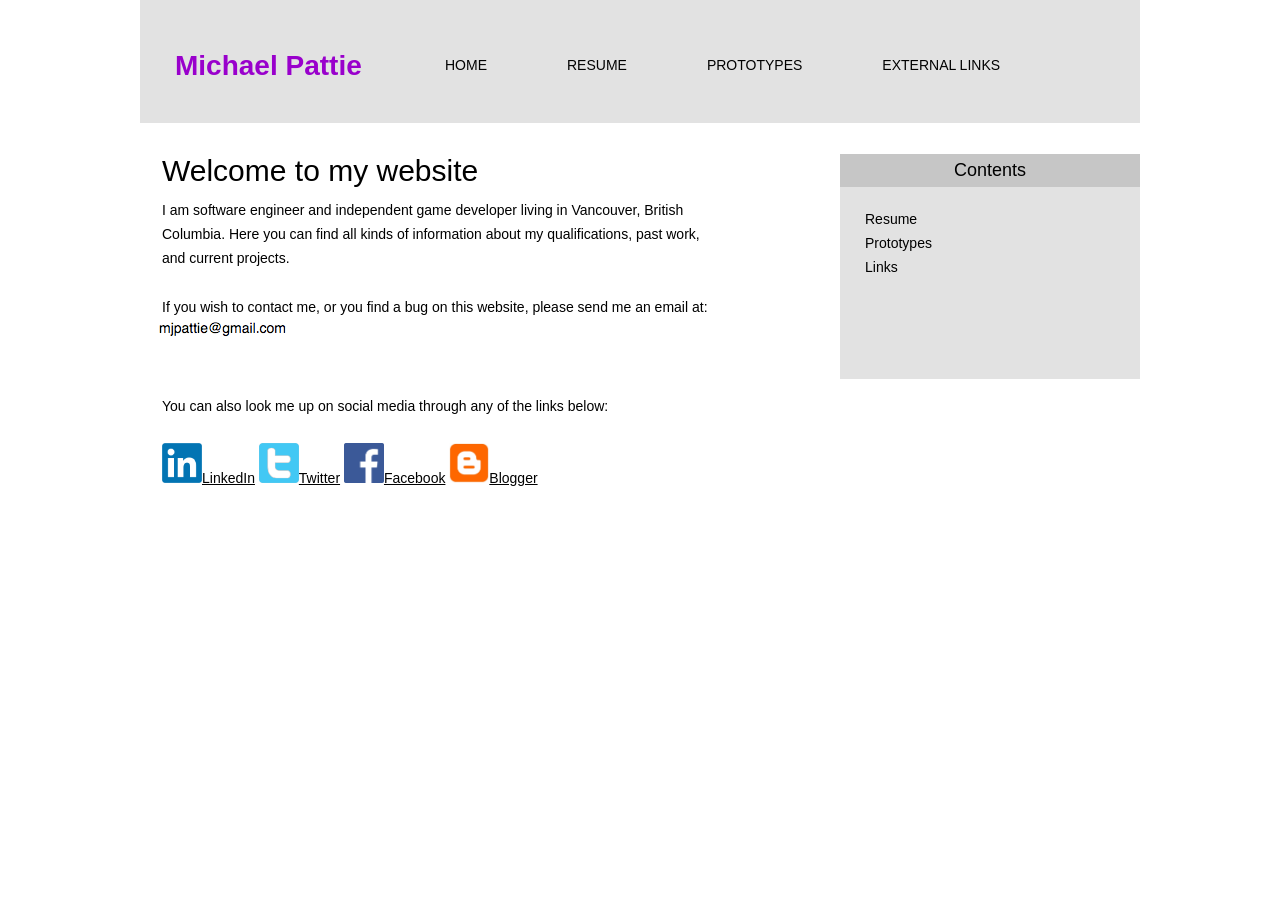
==== commit 902c47fe: "Added lin logo" ====
--- a/index.html
+++ b/index.html
@@ -38,7 +38,7 @@
 				<p>If you wish to contact me, or you find a bug on this website, please send me an email at:<img id="contact_img" src="images/mpEmail.png"></img></p>
 				<span></span>
 				<p>You can also look me up on social media through any of the links below:<p>
-				<img src="images/lin-logo.png"><a href="https://www.linkedin.com/pub/michael-pattie/88/383/235">LinkedIn</a>
+				<img src="images/Lin-logo.png"><a href="https://www.linkedin.com/pub/michael-pattie/88/383/235">LinkedIn</a>
 				<img src="images/twitter-logo.png"><a href="https://twitter.com/Michael_Pattie">Twitter</a>
 				<img src="images/fb-logo.png"><a href="https://en-gb.facebook.com/michael.pattie.3">Facebook</a>
 				<img src="images/blogger-logo.jpg"><a href="http://lambwattage.blogspot.ca">Blogger</a>
--- a/css/style.css
+++ b/css/style.css
@@ -40,17 +40,33 @@
 
 #iframe_coffee{
     display: block;
-    width: 750px;/*889px;*/
-    height: 750px;/*667px;*/
+    width: 760px;/*889px;*/
+    height: 790px;/*667px;*/
     margin:0 auto;
     /*-webkit-transform:scale(0.5);-moz-transform-scale(0.5);*/
 }
 
 #iframe_theRoom {
     display: block;
-    width: 840px;
-    height: 650px;
+    width: 820px;
+    height: 640px;
     margin:0 130px;
+    /*-webkit-transform:scale(0.5);-moz-transform-scale(0.5);*/
+}
+
+#iframe_wdwdnis {
+    display: block;
+    width: 1000px;
+    height: 670px;
+    margin:0 55px;
+    /*-webkit-transform:scale(0.5);-moz-transform-scale(0.5);*/
+}
+
+#iframe_soup {
+    display: block;
+    width: 1000px;
+    height: 670px;
+    margin:0 55px;
     /*-webkit-transform:scale(0.5);-moz-transform-scale(0.5);*/
 }
 
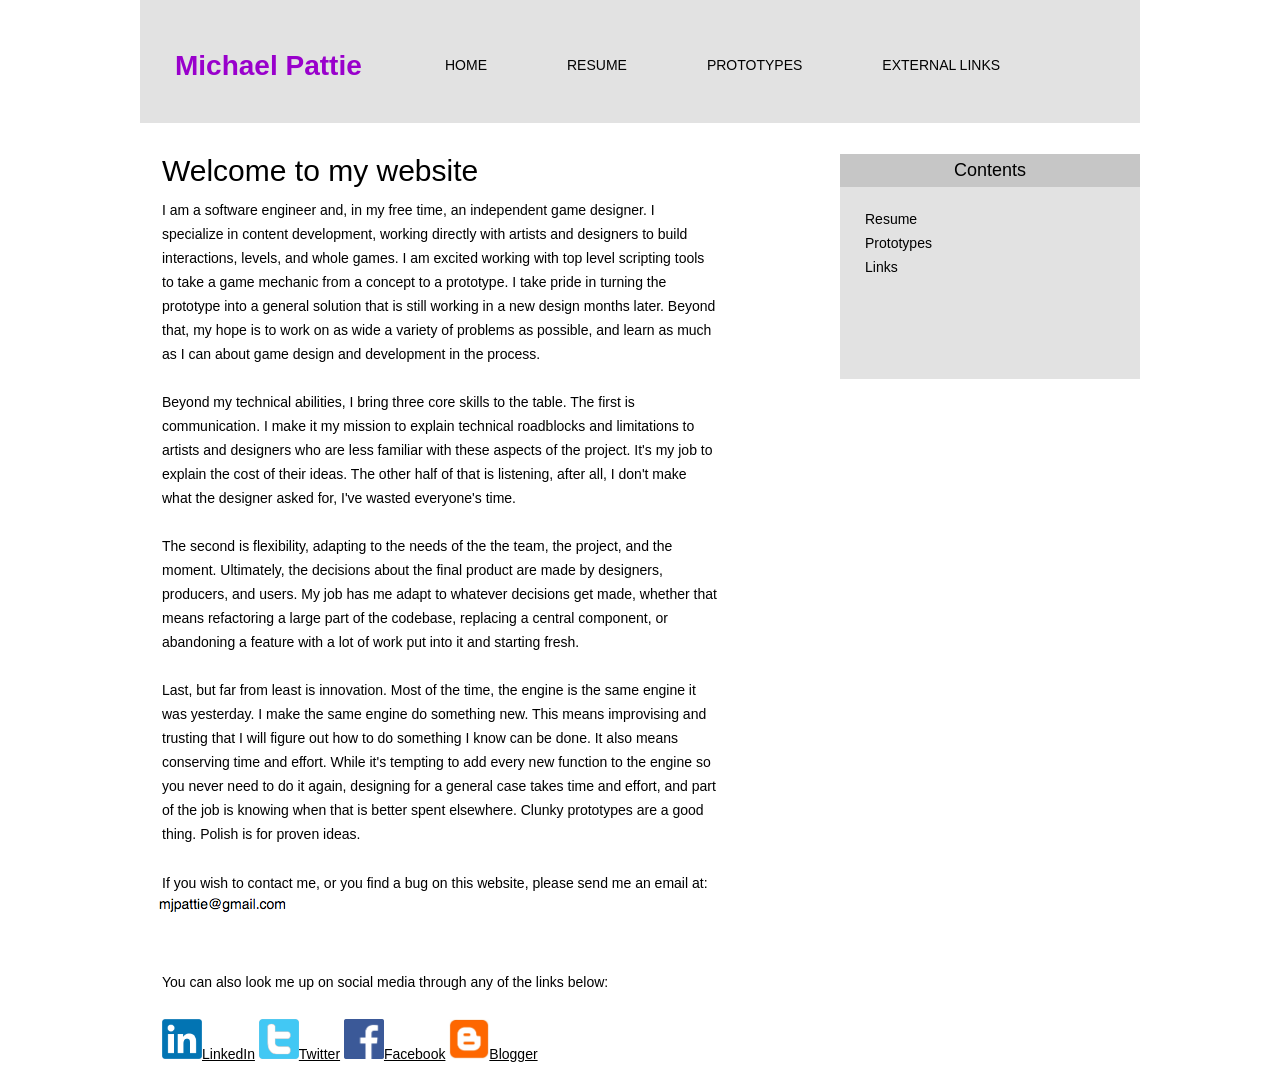
==== commit 83ec6d84: "Updated page one paragraph." ====
--- a/index.html
+++ b/index.html
@@ -34,7 +34,11 @@
 		<div id="body">
 			<div id="aside">
 				<h1>Welcome to my website</h1>
-				<p>I am software engineer and independent game developer living in Vancouver, British Columbia. Here you can find all kinds of information about my qualifications, past work, and current projects.</p>
+				<p>I am a software engineer and, in my free time, an independent game designer. I specialize in content development, working directly with artists and designers to build interactions, levels, and whole games.
+I am excited working with top level scripting tools to take a game mechanic from a concept to a prototype. I take pride in turning the prototype into a general solution that is still working in a new design months later. Beyond that, my hope is to work on as wide a variety of problems as possible, and learn as much as I can about game design and development in the process.<br><br>
+Beyond my technical abilities, I bring three core skills to the table. The first is communication. I make it my mission to explain technical roadblocks and limitations to artists and designers who are less familiar with these aspects of the project. It's my job to explain the cost of their ideas. The other half of that is listening, after all, I don't make what the designer asked for, I've wasted everyone's time.<br><br>
+The second is flexibility, adapting to the needs of the the team, the project, and the moment. Ultimately, the decisions about the final product are made by designers, producers, and users. My job has me adapt to whatever decisions get made, whether that means refactoring a large part of the codebase, replacing a central component, or abandoning a feature with a lot of work put into it and starting fresh.<br><br>
+Last, but far from least is innovation. Most of the time, the engine is the same engine it was yesterday. I make the same engine do something new. This means improvising and trusting that I will figure out how to do something I know can be done. It also means conserving time and effort. While it's tempting to add every new function to the engine so you never need to do it again, designing for a general case takes time and effort, and part of the job is knowing when that is better spent elsewhere. Clunky prototypes are a good thing. Polish is for proven ideas.</p>
 				<p>If you wish to contact me, or you find a bug on this website, please send me an email at:<img id="contact_img" src="images/mpEmail.png"></img></p>
 				<span></span>
 				<p>You can also look me up on social media through any of the links below:<p>
--- a/css/style.css
+++ b/css/style.css
@@ -63,6 +63,14 @@
 }
 
 #iframe_soup {
+    display: block;
+    width: 1000px;
+    height: 670px;
+    margin:0 55px;
+    /*-webkit-transform:scale(0.5);-moz-transform-scale(0.5);*/
+}
+
+#iframe_showdown {
     display: block;
     width: 1000px;
     height: 670px;
